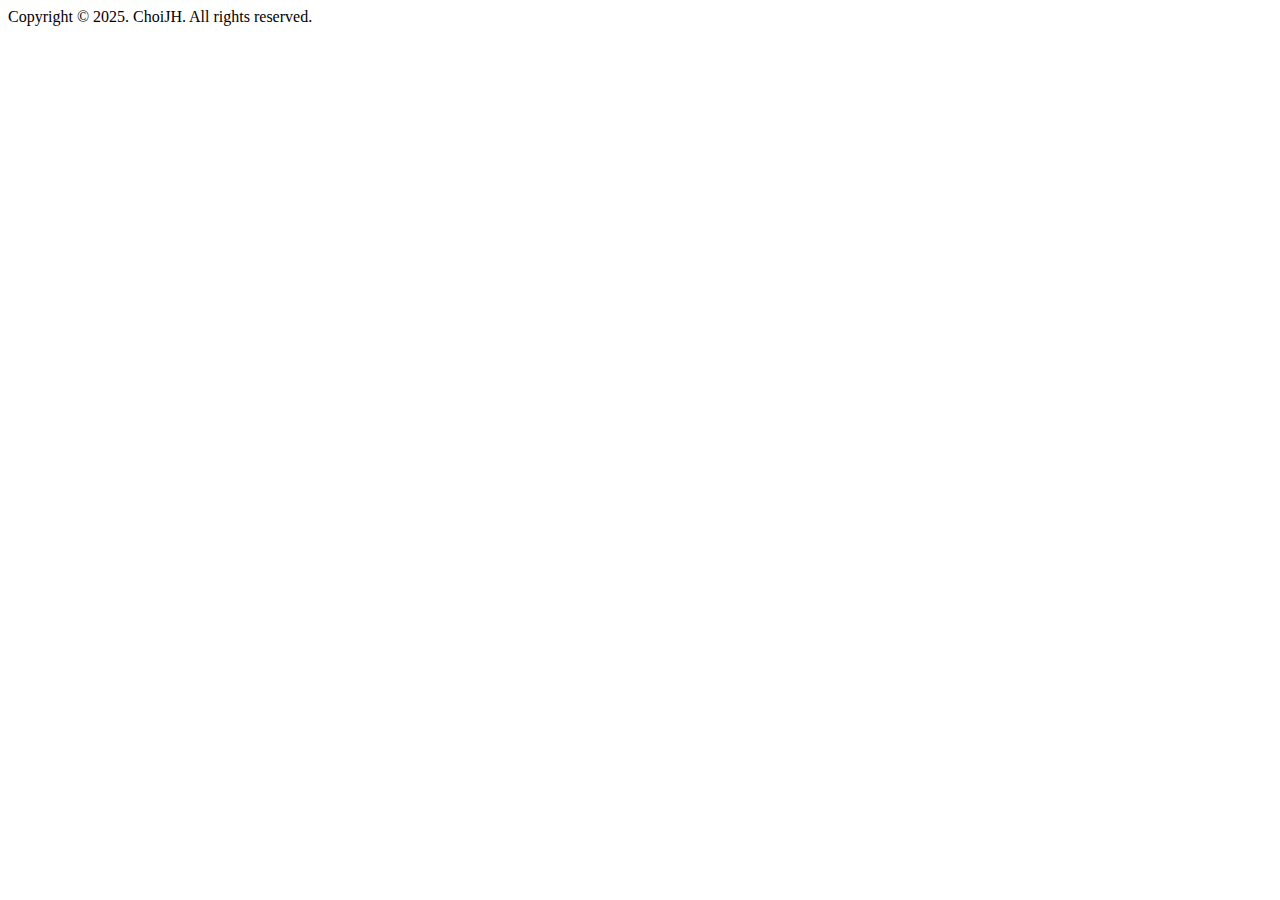
==== src/main/resources/templates/fragments/footer.html @ b02292a8 "환경설정 2 - index Contoller - url 호출 매칭 테스트 완료." ====
<!DOCTYPE html>
<html lang="ko" xmlns:th="http://www.thymeleaf.org">
    <footer class="navbar-nav navbar-light bg-light" th:fragment="footer">
        <span class="text-center" py-3> Copyright &copy; 2025. ChoiJH. All rights reserved. </span>
    </footer>
</html>
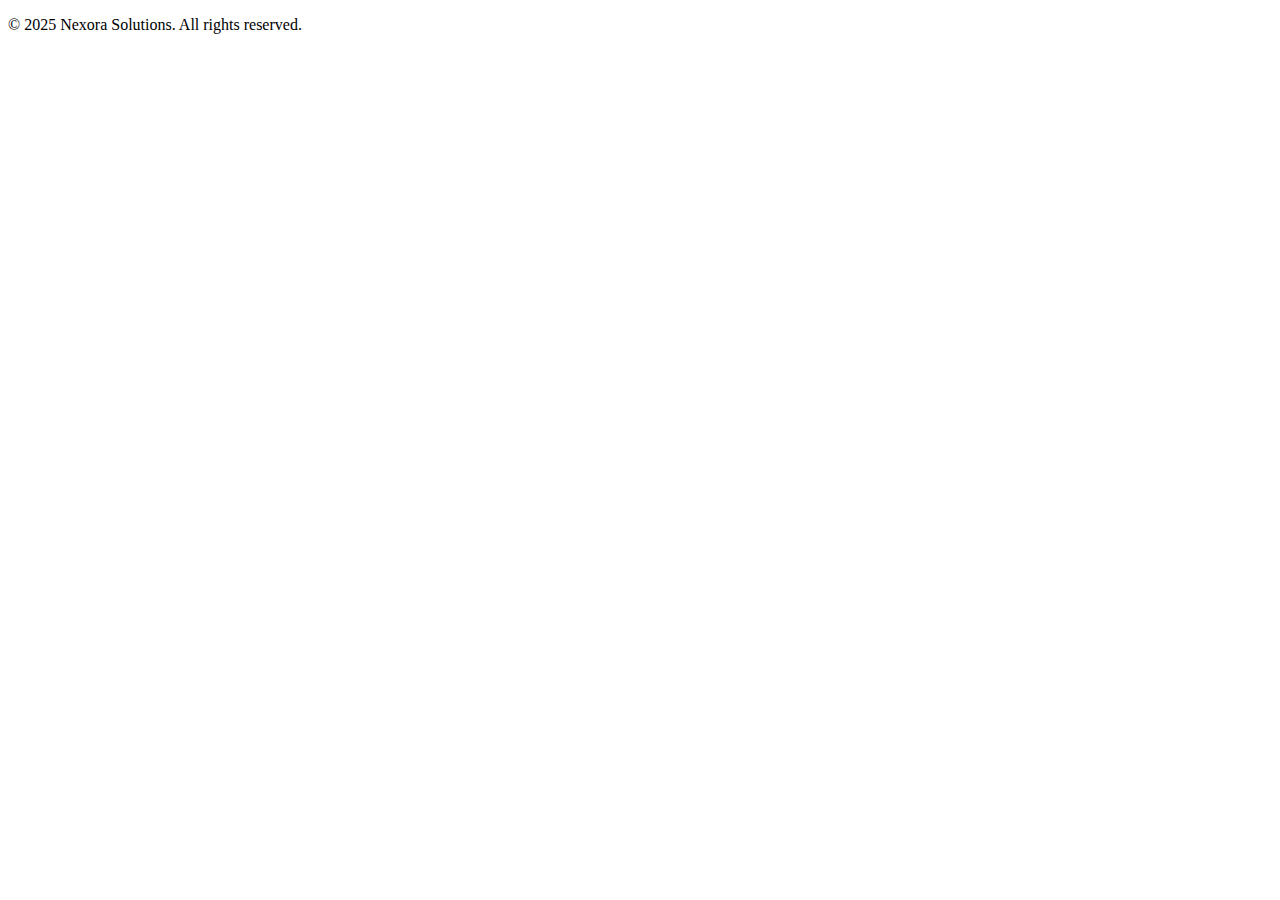
==== commit 2d7f15b5: "lead , acc - view, list 페이지" ====
--- a/src/main/resources/templates/fragments/footer.html
+++ b/src/main/resources/templates/fragments/footer.html
@@ -1,6 +1,7 @@
 <!DOCTYPE html>
 <html lang="ko" xmlns:th="http://www.thymeleaf.org">
-    <footer class="navbar-nav navbar-light bg-light" th:fragment="footer">
-        <span class="text-center" py-3> Copyright &copy; 2025. ChoiJH. All rights reserved. </span>
+    <!-- Footer -->
+    <footer class="lg_footer">
+        <p>© 2025 Nexora Solutions. All rights reserved.</p>
     </footer>
 </html>